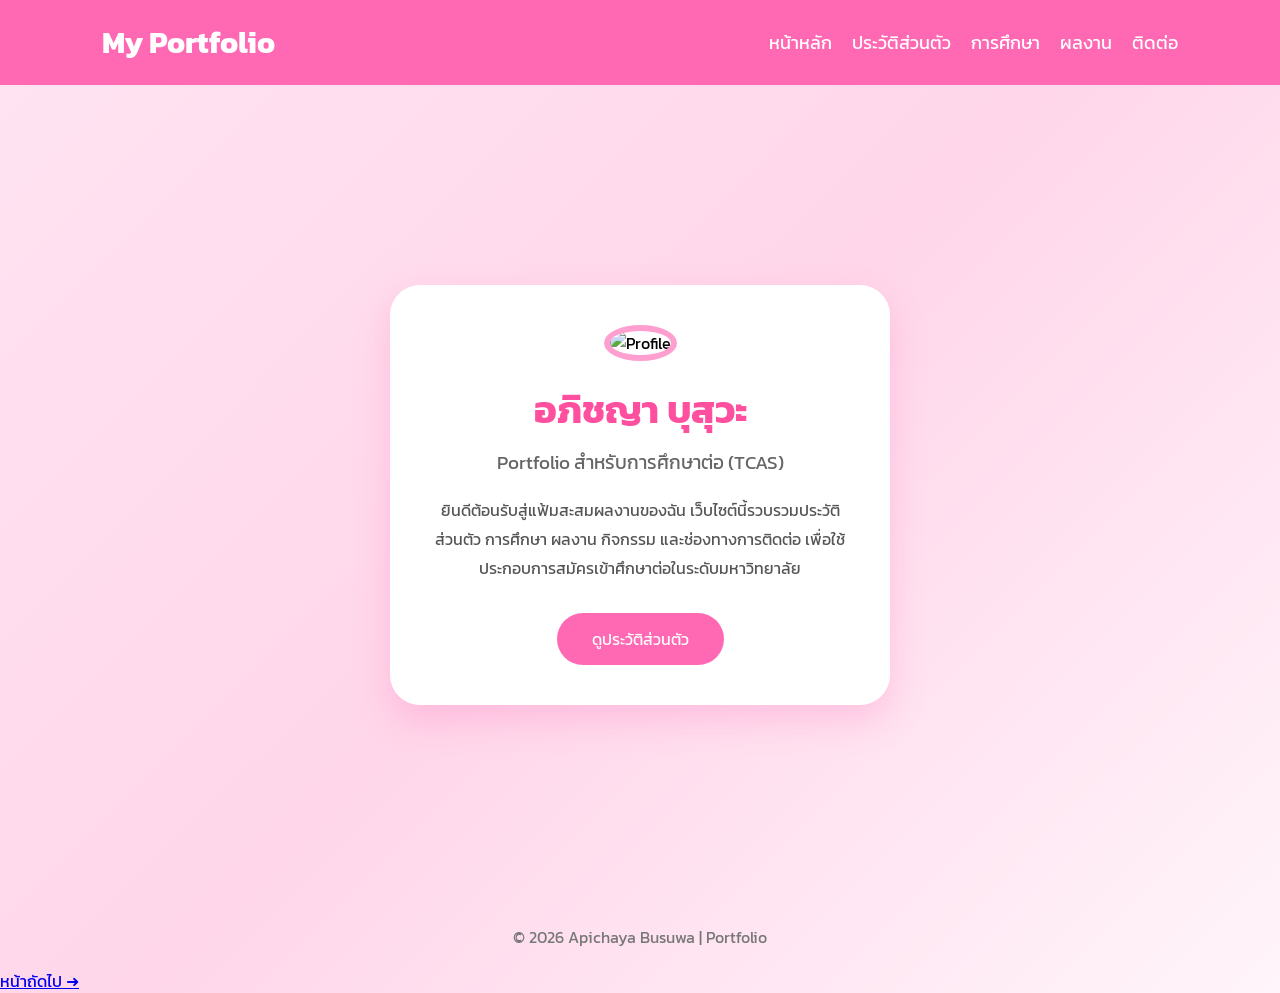
==== index.html @ 2ba71a29 "Update index.html" ====
<!DOCTYPE html>
<html lang="th">
<head>
<meta charset="UTF-8">
<meta name="viewport" content="width=device-width, initial-scale=1.0">

<title>Portfolio | Apichaya Busuwa</title>

<link href="https://fonts.googleapis.com/css2?family=Kanit:wght@300;400;500;600;700&display=swap" rel="stylesheet">

<style>

*{
    margin:0;
    padding:0;
    box-sizing:border-box;
    font-family:'Kanit',sans-serif;
}

body{
    background:linear-gradient(135deg,#ffe4f2,#ffd6ea,#fff5fa);
    min-height:100vh;
}

/* เมนู */
nav{
    width:100%;
    display:flex;
    justify-content:space-between;
    align-items:center;
    padding:20px 8%;
    background:#ff69b4;
    position:sticky;
    top:0;
}

.logo{
    color:#fff;
    font-size:30px;
    font-weight:bold;
}

nav ul{
    display:flex;
    list-style:none;
}

nav ul li{
    margin-left:20px;
}

nav ul li a{
    color:#fff;
    text-decoration:none;
    font-size:18px;
    transition:.3s;
}

nav ul li a:hover{
    color:#ffe6f2;
}

/* ส่วนหลัก */
.hero{
    display:flex;
    justify-content:center;
    align-items:center;
    min-height:calc(100vh - 80px);
    padding:40px 20px;
}

.card{
    background:#fff;
    width:100%;
    max-width:500px;
    border-radius:30px;
    padding:40px;
    text-align:center;
    box-shadow:0 15px 35px rgba(255,105,180,.25);
}

.card img{
    width:220px;
    height:220px;
    border-radius:50%;
    object-fit:cover;
    border:6px solid #ff9fcf;
}

.card h1{
    color:#ff4f9f;
    margin-top:20px;
    font-size:38px;
}

.card h3{
    color:#666;
    font-weight:400;
    margin-top:10px;
}

.card p{
    margin-top:20px;
    color:#555;
    line-height:1.8;
}

.button{
    display:inline-block;
    margin-top:30px;
    padding:14px 35px;
    background:#ff69b4;
    color:#fff;
    text-decoration:none;
    border-radius:30px;
    transition:.3s;
}

.button:hover{
    background:#ff4f9f;
    transform:scale(1.05);
}

/* Footer */

footer{
    text-align:center;
    padding:20px;
    color:#777;
}

@media(max-width:768px){

nav{
    flex-direction:column;
    gap:15px;
}

nav ul{
    flex-wrap:wrap;
    justify-content:center;
}

.card{
    padding:30px;
}

.card img{
    width:180px;
    height:180px;
}

.card h1{
    font-size:30px;
}

}

</style>

</head>

<body>

<nav>

<div class="logo">
My Portfolio
</div>

<ul>
<li><a href="index.html">หน้าหลัก</a></li>
<li><a href="about.html">ประวัติส่วนตัว</a></li>
<li><a href="education.html">การศึกษา</a></li>
<li><a href="portfolio.html">ผลงาน</a></li>
<li><a href="contact.html">ติดต่อ</a></li>
</ul>

</nav>

<section class="hero">

<div class="card">

<img src="images/profile.jpg" alt="Profile">

<h1>อภิชญา บุสุวะ</h1>

<h3>Portfolio สำหรับการศึกษาต่อ (TCAS)</h3>

<p>
ยินดีต้อนรับสู่แฟ้มสะสมผลงานของฉัน
เว็บไซต์นี้รวบรวมประวัติส่วนตัว การศึกษา ผลงาน กิจกรรม และช่องทางการติดต่อ
เพื่อใช้ประกอบการสมัครเข้าศึกษาต่อในระดับมหาวิทยาลัย
</p>

<a href="about.html" class="button">
ดูประวัติส่วนตัว
</a>

</div>

</section>

<footer>

© 2026 Apichaya Busuwa | Portfolio

</footer>

</body>
</html>
<div class="page-button">
    <a href="about.html" class="next-btn">หน้าถัดไป ➜</a>
</div>
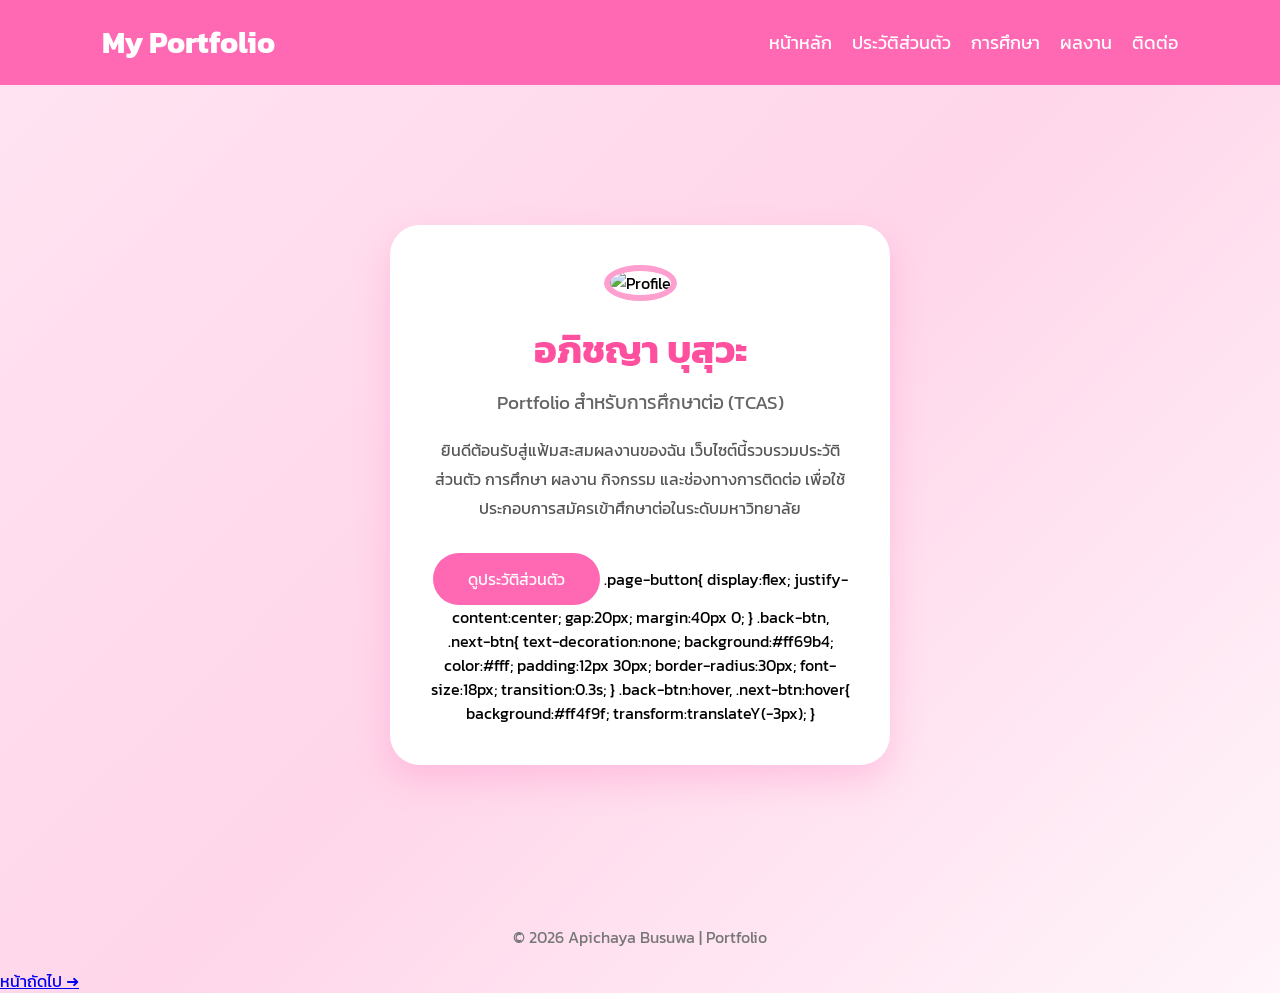
==== commit a01568ca: "Update index.html" ====
--- a/index.html
+++ b/index.html
@@ -197,6 +197,29 @@
 <a href="about.html" class="button">
 ดูประวัติส่วนตัว
 </a>
+.page-button{
+    display:flex;
+    justify-content:center;
+    gap:20px;
+    margin:40px 0;
+}
+
+.back-btn,
+.next-btn{
+    text-decoration:none;
+    background:#ff69b4;
+    color:#fff;
+    padding:12px 30px;
+    border-radius:30px;
+    font-size:18px;
+    transition:0.3s;
+}
+
+.back-btn:hover,
+.next-btn:hover{
+    background:#ff4f9f;
+    transform:translateY(-3px);
+}
 
 </div>
 
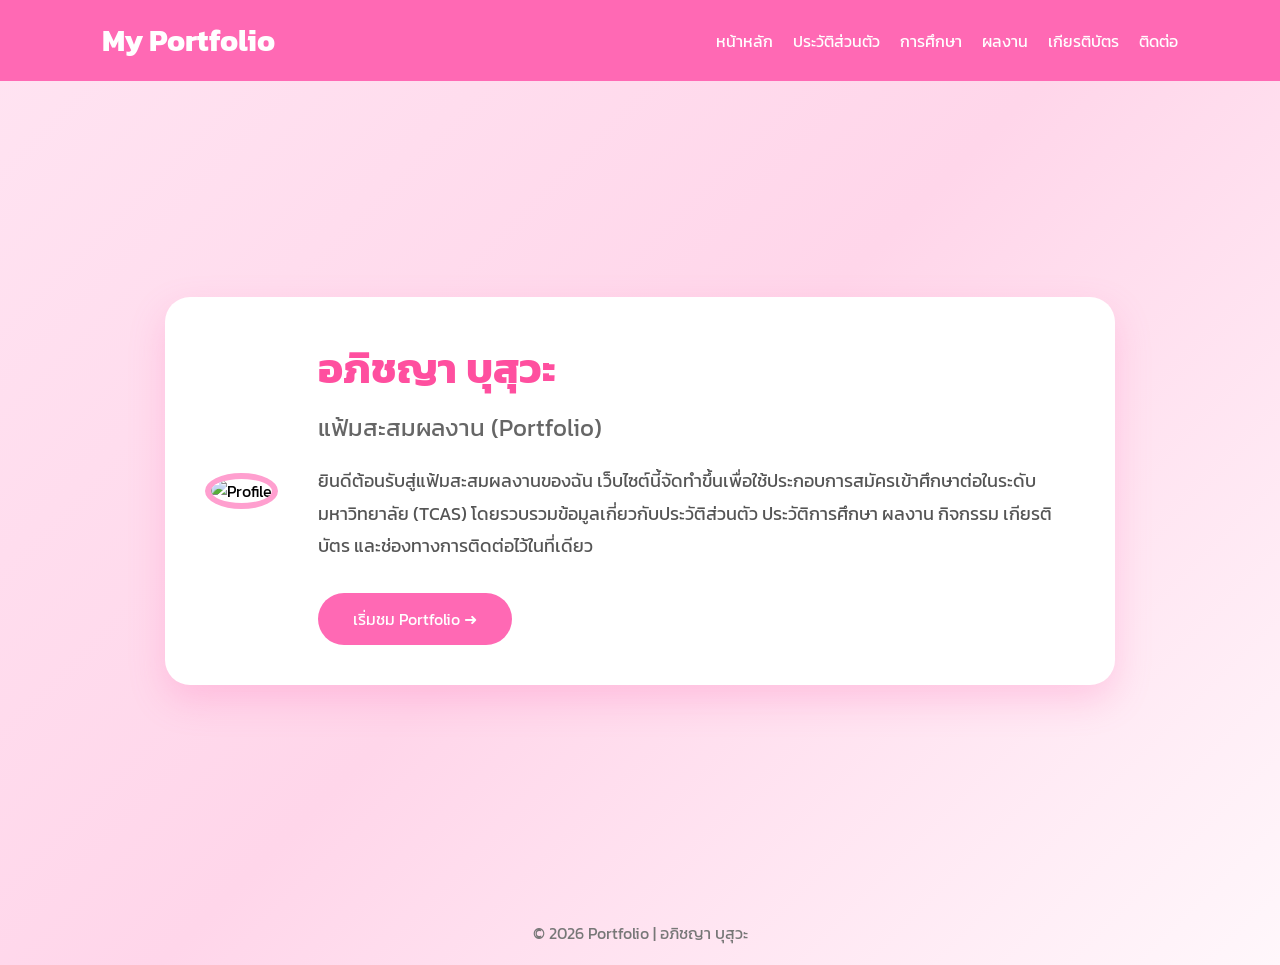
==== commit 31c06b16: "Update index.html" ====
--- a/index.html
+++ b/index.html
@@ -4,12 +4,11 @@
 <meta charset="UTF-8">
 <meta name="viewport" content="width=device-width, initial-scale=1.0">
 
-<title>Portfolio | Apichaya Busuwa</title>
+<title>Portfolio | อภิชญา บุสุวะ</title>
 
 <link href="https://fonts.googleapis.com/css2?family=Kanit:wght@300;400;500;600;700&display=swap" rel="stylesheet">
 
 <style>
-
 *{
     margin:0;
     padding:0;
@@ -18,18 +17,17 @@
 }
 
 body{
-    background:linear-gradient(135deg,#ffe4f2,#ffd6ea,#fff5fa);
+    background:linear-gradient(135deg,#ffe4f2,#ffd6ea,#fff7fb);
     min-height:100vh;
 }
 
-/* เมนู */
-nav{
+header{
     width:100%;
+    background:#ff69b4;
+    padding:18px 8%;
     display:flex;
     justify-content:space-between;
     align-items:center;
-    padding:20px 8%;
-    background:#ff69b4;
     position:sticky;
     top:0;
 }
@@ -52,86 +50,88 @@
 nav ul li a{
     color:#fff;
     text-decoration:none;
-    font-size:18px;
     transition:.3s;
 }
 
 nav ul li a:hover{
-    color:#ffe6f2;
-}
-
-/* ส่วนหลัก */
+    color:#ffe4f2;
+}
+
 .hero{
     display:flex;
     justify-content:center;
     align-items:center;
     min-height:calc(100vh - 80px);
-    padding:40px 20px;
+    padding:30px;
 }
 
 .card{
     background:#fff;
+    max-width:950px;
     width:100%;
-    max-width:500px;
-    border-radius:30px;
+    border-radius:25px;
+    display:flex;
+    align-items:center;
+    gap:40px;
     padding:40px;
-    text-align:center;
     box-shadow:0 15px 35px rgba(255,105,180,.25);
 }
 
-.card img{
-    width:220px;
-    height:220px;
+.profile img{
+    width:260px;
+    height:260px;
     border-radius:50%;
     object-fit:cover;
     border:6px solid #ff9fcf;
 }
 
-.card h1{
+.content{
+    flex:1;
+}
+
+.content h1{
     color:#ff4f9f;
-    margin-top:20px;
-    font-size:38px;
-}
-
-.card h3{
+    font-size:42px;
+    margin-bottom:10px;
+}
+
+.content h2{
     color:#666;
     font-weight:400;
-    margin-top:10px;
-}
-
-.card p{
-    margin-top:20px;
+    margin-bottom:20px;
+}
+
+.content p{
     color:#555;
     line-height:1.8;
+    font-size:18px;
 }
 
 .button{
     display:inline-block;
     margin-top:30px;
-    padding:14px 35px;
     background:#ff69b4;
     color:#fff;
     text-decoration:none;
-    border-radius:30px;
+    padding:14px 35px;
+    border-radius:40px;
     transition:.3s;
 }
 
 .button:hover{
     background:#ff4f9f;
-    transform:scale(1.05);
-}
-
-/* Footer */
+    transform:translateY(-3px);
+}
 
 footer{
     text-align:center;
+    color:#777;
     padding:20px;
-    color:#777;
 }
 
 @media(max-width:768px){
 
-nav{
+header{
     flex-direction:column;
     gap:15px;
 }
@@ -142,97 +142,76 @@
 }
 
 .card{
-    padding:30px;
-}
-
-.card img{
-    width:180px;
-    height:180px;
-}
-
-.card h1{
-    font-size:30px;
-}
-
-}
-
+    flex-direction:column;
+    text-align:center;
+}
+
+.profile img{
+    width:200px;
+    height:200px;
+}
+
+.content h1{
+    font-size:32px;
+}
+
+}
 </style>
 
 </head>
 
 <body>
 
-<nav>
+<header>
 
 <div class="logo">
 My Portfolio
 </div>
 
+<nav>
 <ul>
 <li><a href="index.html">หน้าหลัก</a></li>
 <li><a href="about.html">ประวัติส่วนตัว</a></li>
 <li><a href="education.html">การศึกษา</a></li>
 <li><a href="portfolio.html">ผลงาน</a></li>
+<li><a href="certificate.html">เกียรติบัตร</a></li>
 <li><a href="contact.html">ติดต่อ</a></li>
 </ul>
-
 </nav>
 
+</header>
+
 <section class="hero">
 
 <div class="card">
 
+<div class="profile">
 <img src="images/profile.jpg" alt="Profile">
+</div>
+
+<div class="content">
 
 <h1>อภิชญา บุสุวะ</h1>
 
-<h3>Portfolio สำหรับการศึกษาต่อ (TCAS)</h3>
+<h2>แฟ้มสะสมผลงาน (Portfolio)</h2>
 
 <p>
-ยินดีต้อนรับสู่แฟ้มสะสมผลงานของฉัน
-เว็บไซต์นี้รวบรวมประวัติส่วนตัว การศึกษา ผลงาน กิจกรรม และช่องทางการติดต่อ
-เพื่อใช้ประกอบการสมัครเข้าศึกษาต่อในระดับมหาวิทยาลัย
+ยินดีต้อนรับสู่แฟ้มสะสมผลงานของฉัน เว็บไซต์นี้จัดทำขึ้นเพื่อใช้ประกอบการสมัครเข้าศึกษาต่อในระดับมหาวิทยาลัย (TCAS) โดยรวบรวมข้อมูลเกี่ยวกับประวัติส่วนตัว ประวัติการศึกษา ผลงาน กิจกรรม เกียรติบัตร และช่องทางการติดต่อไว้ในที่เดียว
 </p>
 
 <a href="about.html" class="button">
-ดูประวัติส่วนตัว
+เริ่มชม Portfolio ➜
 </a>
-.page-button{
-    display:flex;
-    justify-content:center;
-    gap:20px;
-    margin:40px 0;
-}
-
-.back-btn,
-.next-btn{
-    text-decoration:none;
-    background:#ff69b4;
-    color:#fff;
-    padding:12px 30px;
-    border-radius:30px;
-    font-size:18px;
-    transition:0.3s;
-}
-
-.back-btn:hover,
-.next-btn:hover{
-    background:#ff4f9f;
-    transform:translateY(-3px);
-}
+
+</div>
 
 </div>
 
 </section>
 
 <footer>
-
-© 2026 Apichaya Busuwa | Portfolio
-
+© 2026 Portfolio | อภิชญา บุสุวะ
 </footer>
 
 </body>
-</html>
-<div class="page-button">
-    <a href="about.html" class="next-btn">หน้าถัดไป ➜</a>
-</div>+</html>
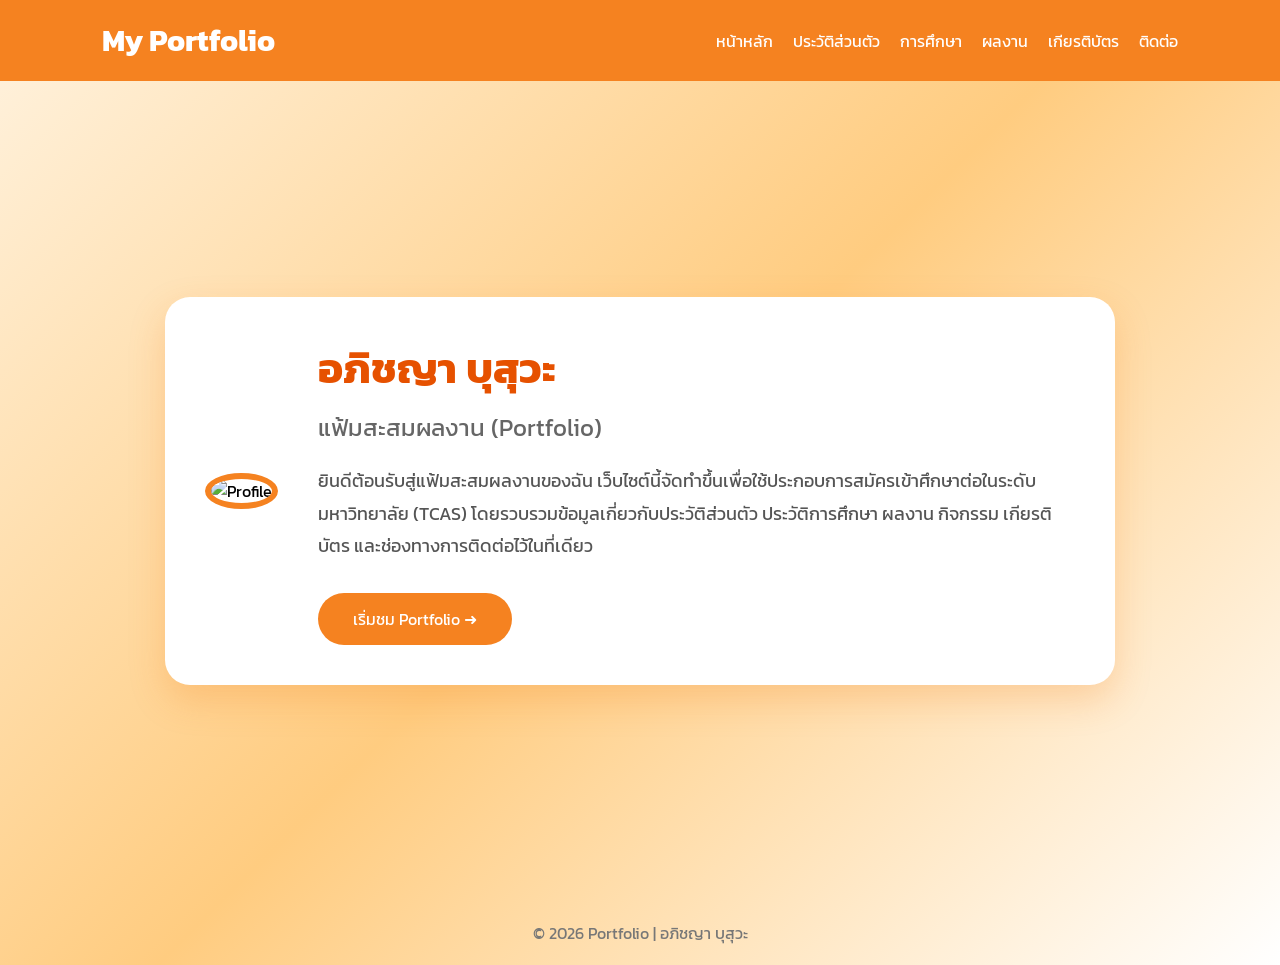
==== commit 6fb19a5b: "Update index.html" ====
--- a/index.html
+++ b/index.html
@@ -7,6 +7,7 @@
 <title>Portfolio | อภิชญา บุสุวะ</title>
 
 <link href="https://fonts.googleapis.com/css2?family=Kanit:wght@300;400;500;600;700&display=swap" rel="stylesheet">
+
 
 <style>
 *{
@@ -17,20 +18,22 @@
 }
 
 body{
-    background:linear-gradient(135deg,#ffe4f2,#ffd6ea,#fff7fb);
+    background:linear-gradient(135deg,#fff3e0,#ffcc80,#ffffff);
     min-height:100vh;
 }
+
 
 header{
     width:100%;
-    background:#ff69b4;
+    background:#f58220;
     padding:18px 8%;
     display:flex;
     justify-content:space-between;
     align-items:center;
     position:sticky;
-    top:0;
-}
+    top=0;
+}
+
 
 .logo{
     color:#fff;
@@ -38,14 +41,17 @@
     font-weight:bold;
 }
 
+
 nav ul{
     display:flex;
     list-style:none;
 }
+
 
 nav ul li{
     margin-left:20px;
 }
+
 
 nav ul li a{
     color:#fff;
@@ -53,10 +59,13 @@
     transition:.3s;
 }
 
+
 nav ul li a:hover{
-    color:#ffe4f2;
-}
-
+    color:#ffe0b2;
+}
+
+
+/* ส่วนแนะนำ */
 .hero{
     display:flex;
     justify-content:center;
@@ -64,6 +73,7 @@
     min-height:calc(100vh - 80px);
     padding:30px;
 }
+
 
 .card{
     background:#fff;
@@ -74,26 +84,30 @@
     align-items:center;
     gap:40px;
     padding:40px;
-    box-shadow:0 15px 35px rgba(255,105,180,.25);
-}
+    box-shadow:0 15px 35px rgba(245,130,32,.25);
+}
+
 
 .profile img{
     width:260px;
     height:260px;
     border-radius:50%;
     object-fit:cover;
-    border:6px solid #ff9fcf;
-}
+    border:6px solid #f58220;
+}
+
 
 .content{
     flex:1;
 }
 
+
 .content h1{
-    color:#ff4f9f;
+    color:#e65100;
     font-size:42px;
     margin-bottom:10px;
 }
+
 
 .content h2{
     color:#666;
@@ -101,16 +115,19 @@
     margin-bottom:20px;
 }
 
+
 .content p{
     color:#555;
     line-height:1.8;
     font-size:18px;
 }
 
+
+/* ปุ่ม */
 .button{
     display:inline-block;
     margin-top:30px;
-    background:#ff69b4;
+    background:#f58220;
     color:#fff;
     text-decoration:none;
     padding:14px 35px;
@@ -118,10 +135,12 @@
     transition:.3s;
 }
 
+
 .button:hover{
-    background:#ff4f9f;
+    background:#e65100;
     transform:translateY(-3px);
 }
+
 
 footer{
     text-align:center;
@@ -129,6 +148,8 @@
     padding:20px;
 }
 
+
+/* มือถือ */
 @media(max-width:768px){
 
 header{
@@ -136,20 +157,24 @@
     gap:15px;
 }
 
+
 nav ul{
     flex-wrap:wrap;
     justify-content:center;
 }
 
+
 .card{
     flex-direction:column;
     text-align:center;
 }
 
+
 .profile img{
     width:200px;
     height:200px;
 }
+
 
 .content h1{
     font-size:32px;
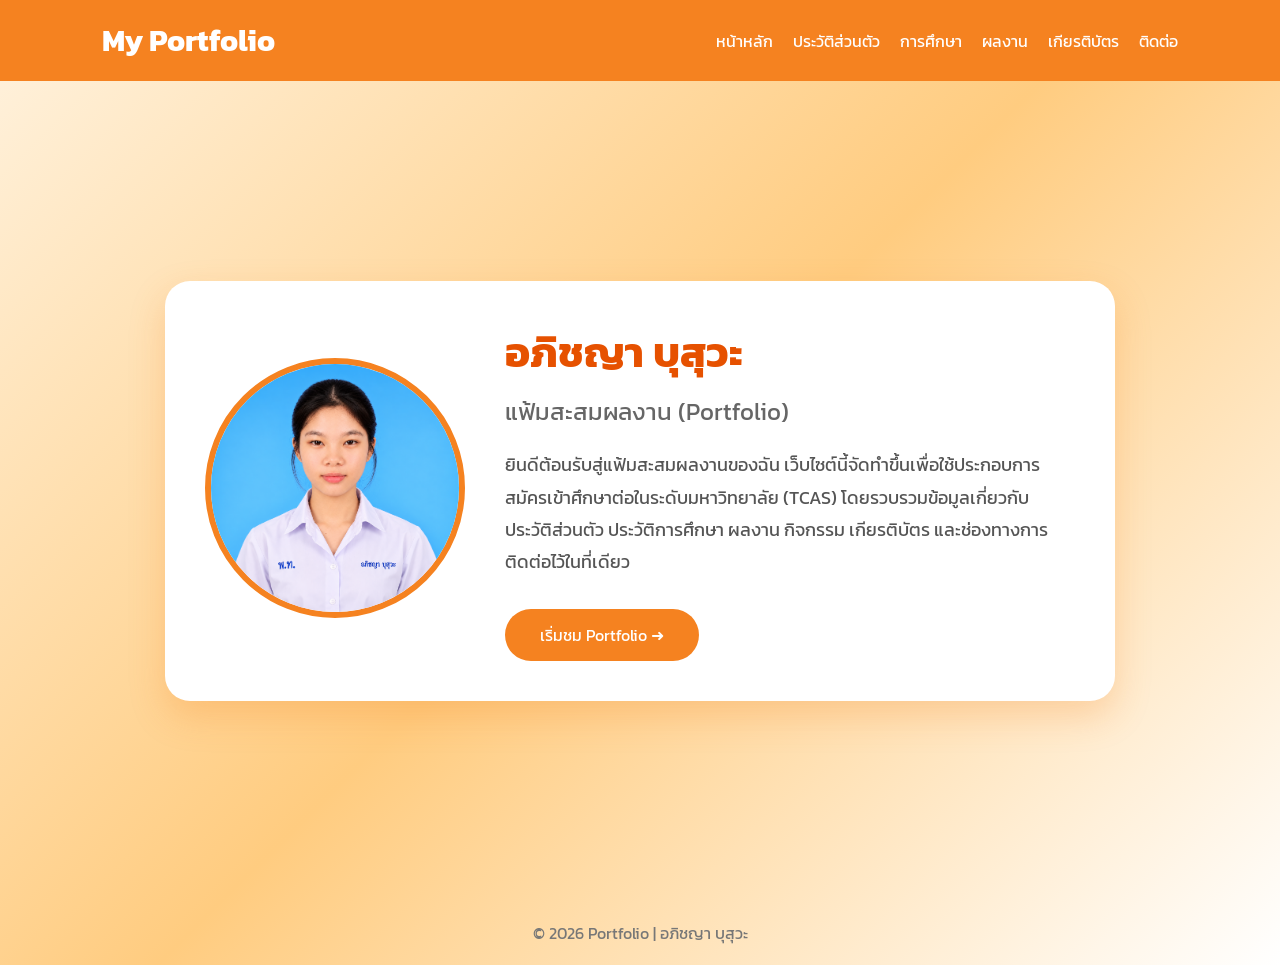
==== commit c7a18c2a: "Update index.html" ====
--- a/index.html
+++ b/index.html
@@ -211,7 +211,7 @@
 <div class="card">
 
 <div class="profile">
-<img src="images/profile.jpg" alt="Profile">
+<img src="3062.png" alt="Profile">
 </div>
 
 <div class="content">
@@ -239,4 +239,4 @@
 </footer>
 
 </body>
-</html>+</html>
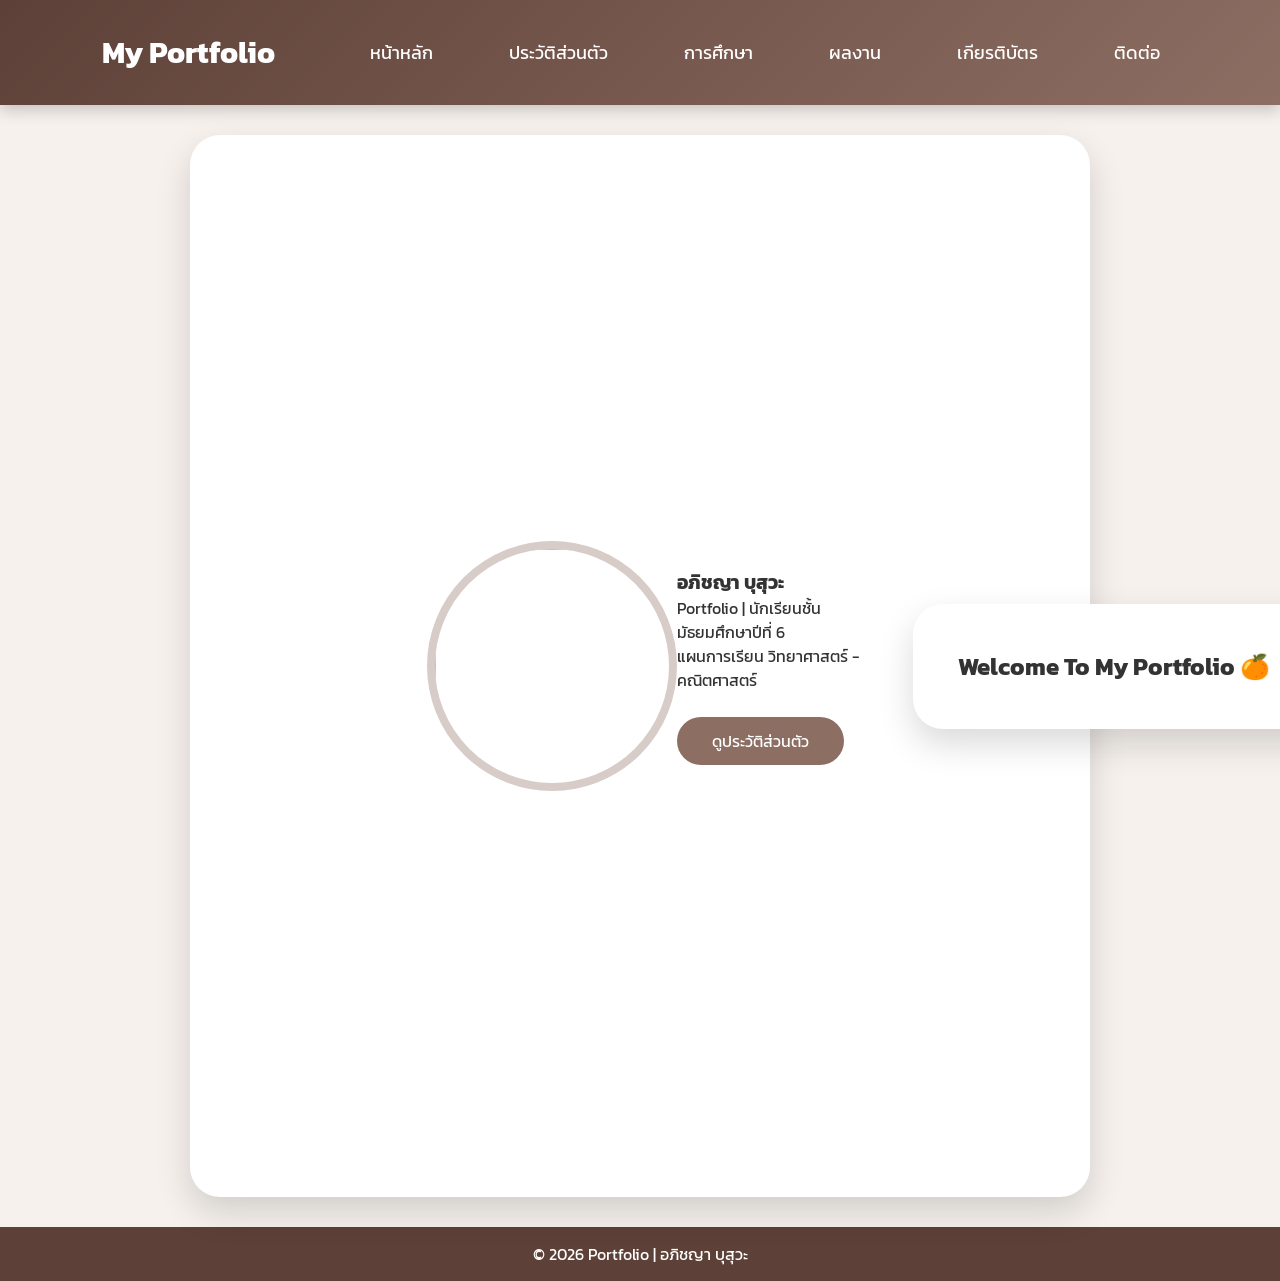
==== commit cb38d42c: "Update index.html" ====
--- a/index.html
+++ b/index.html
@@ -209,6 +209,96 @@
 <section class="hero">
 
 <div class="card">
+<!DOCTYPE html>
+<html lang="th">
+
+<head>
+
+<meta charset="UTF-8">
+<meta name="viewport" content="width=device-width, initial-scale=1.0">
+
+<title>Portfolio | Apichaya Busuwa</title>
+
+<link href="https://fonts.googleapis.com/css2?family=Kanit:wght@300;400;600;700&display=swap" rel="stylesheet">
+
+<link rel="stylesheet" href="style.css">
+
+</head>
+
+
+<body>
+
+
+<nav>
+
+<a href="index.html">หน้าหลัก</a>
+
+<a href="about.html">ประวัติส่วนตัว</a>
+
+<a href="education.html">การศึกษา</a>
+
+<a href="portfolio.html">ผลงาน</a>
+
+<a href="certificate.html">เกียรติบัตร</a>
+
+<a href="contact.html">ติดต่อ</a>
+
+</nav>
+
+
+
+<div class="container">
+
+
+<section class="hero">
+
+
+<img src="images/profile.jpg">
+
+
+<div>
+
+<h1>
+อภิชญา บุสุวะ
+</h1>
+
+<p>
+Portfolio | นักเรียนชั้นมัธยมศึกษาปีที่ 6
+</p>
+
+<p>
+แผนการเรียน วิทยาศาสตร์ - คณิตศาสตร์
+</p>
+
+
+<a class="btn" href="about.html">
+ดูประวัติส่วนตัว
+</a>
+
+
+</div>
+
+
+</section>
+
+
+
+<div class="card">
+
+<h2>Welcome To My Portfolio 🍊</h2>
+
+<p>
+แฟ้มสะสมผลงานสำหรับการศึกษาต่อระดับมหาวิทยาลัย
+</p>
+
+</div>
+
+
+</div>
+
+
+</body>
+</html>
 
 <div class="profile">
 <img src="3062.png" alt="Profile">
--- a/style.css
+++ b/style.css
@@ -0,0 +1,385 @@
+```css
+*{
+    margin:0;
+    padding:0;
+    box-sizing:border-box;
+}
+
+
+body{
+    font-family:Tahoma, sans-serif;
+    background:#f6f1ed;
+    color:#333;
+}
+
+
+/* ===== Header ===== */
+
+header{
+    background:linear-gradient(135deg,#5d4037,#8d6e63);
+    color:white;
+    padding:30px 8%;
+    display:flex;
+    justify-content:space-between;
+    align-items:center;
+    flex-wrap:wrap;
+    box-shadow:0 5px 15px rgba(0,0,0,.2);
+}
+
+
+.logo h1{
+    font-size:42px;
+    letter-spacing:2px;
+}
+
+
+.logo p{
+    margin-top:5px;
+    color:#efebe9;
+}
+
+
+
+/* ===== Menu ===== */
+
+nav a{
+    color:white;
+    text-decoration:none;
+    margin-left:20px;
+    padding:10px 18px;
+    border-radius:25px;
+    transition:.3s;
+    font-size:18px;
+}
+
+
+nav a:hover{
+    background:white;
+    color:#5d4037;
+}
+
+
+
+/* ===== Main Container ===== */
+
+.container{
+    min-height:80vh;
+    padding:50px 20px;
+    display:flex;
+    justify-content:center;
+    align-items:center;
+}
+
+
+
+/* ===== หน้าแรก / Profile ===== */
+
+.card,
+.profile-card{
+
+    width:900px;
+    background:white;
+    padding:45px;
+    border-radius:30px;
+    display:flex;
+    align-items:center;
+    gap:40px;
+
+    box-shadow:0 15px 35px rgba(0,0,0,.15);
+
+}
+
+
+.card img,
+.profile-card img{
+
+    width:250px;
+    height:250px;
+    object-fit:cover;
+    border-radius:50%;
+    border:8px solid #d7ccc8;
+
+}
+
+
+
+.text h2,
+.info h2{
+
+    color:#5d4037;
+    font-size:36px;
+    margin-bottom:20px;
+
+}
+
+
+
+.text h3{
+
+    color:#795548;
+    font-size:24px;
+    margin-bottom:15px;
+
+}
+
+
+.text p,
+.info p{
+
+    font-size:20px;
+    line-height:1.8;
+    margin:10px 0;
+
+}
+
+
+
+/* ===== Education / Contact / Portfolio Card ===== */
+
+
+.education-card,
+.contact-card,
+.portfolio-card{
+
+    background:white;
+    width:900px;
+    padding:45px;
+    border-radius:30px;
+
+    box-shadow:0 15px 35px rgba(0,0,0,.15);
+
+}
+
+
+
+.education-card h2,
+.contact-card h2,
+.portfolio-card h2{
+
+    text-align:center;
+    color:#5d4037;
+    font-size:38px;
+    margin-bottom:35px;
+
+}
+
+
+
+/* ===== Box รายละเอียด ===== */
+
+
+.edu-box,
+.contact-box,
+.work-box{
+
+    background:#f8f4f1;
+    border-left:8px solid #8d6e63;
+
+    padding:25px;
+
+    margin-bottom:25px;
+
+    border-radius:15px;
+
+    transition:.3s;
+
+}
+
+
+.edu-box:hover,
+.contact-box:hover,
+.work-box:hover{
+
+    transform:translateX(10px);
+
+    box-shadow:0 8px 15px rgba(0,0,0,.1);
+
+}
+
+
+
+.edu-box h3,
+.contact-box h3,
+.work-box h3{
+
+    color:#6d4c41;
+
+    font-size:25px;
+
+    margin-bottom:10px;
+
+}
+
+
+
+.edu-box p,
+.contact-box p,
+.work-box p{
+
+    font-size:20px;
+
+    line-height:1.8;
+
+}
+
+
+
+/* ===== Button ===== */
+
+
+.btn{
+
+    display:inline-block;
+
+    margin-top:25px;
+
+    padding:12px 35px;
+
+    background:#8d6e63;
+
+    color:white;
+
+    text-decoration:none;
+
+    border-radius:30px;
+
+    transition:.3s;
+
+}
+
+
+.btn:hover{
+
+    background:#5d4037;
+
+}
+
+
+
+/* ===== รูปผลงาน ===== */
+
+
+.work-box img{
+
+    width:300px;
+
+    border-radius:15px;
+
+    margin-top:15px;
+
+}
+
+
+
+/* ===== Footer ===== */
+
+
+footer{
+
+    background:#5d4037;
+
+    color:white;
+
+    text-align:center;
+
+    padding:15px;
+
+}
+
+
+
+/* ===== Responsive มือถือ ===== */
+
+
+@media(max-width:768px){
+
+
+header{
+
+    justify-content:center;
+
+    text-align:center;
+
+}
+
+
+.logo h1{
+
+    font-size:35px;
+
+}
+
+
+nav{
+
+    margin-top:20px;
+
+}
+
+
+nav a{
+
+    display:inline-block;
+
+    margin:5px;
+
+}
+
+
+.card,
+.profile-card{
+
+    flex-direction:column;
+
+    text-align:center;
+
+    padding:30px;
+
+}
+
+
+.card img,
+.profile-card img{
+
+    width:200px;
+
+    height:200px;
+
+}
+
+
+.education-card,
+.contact-card,
+.portfolio-card{
+
+    padding:25px;
+
+}
+
+
+}
+```
+.page-button{
+    display:flex;
+    justify-content:center;
+    gap:20px;
+    margin:40px 0;
+}
+
+.back-btn,
+.next-btn{
+    text-decoration:none;
+    background:#ff69b4;
+    color:#fff;
+    padding:12px 30px;
+    border-radius:30px;
+    font-size:18px;
+    transition:0.3s;
+}
+
+.back-btn:hover,
+.next-btn:hover{
+    background:#ff4f9f;
+    transform:translateY(-3px);
+}
+
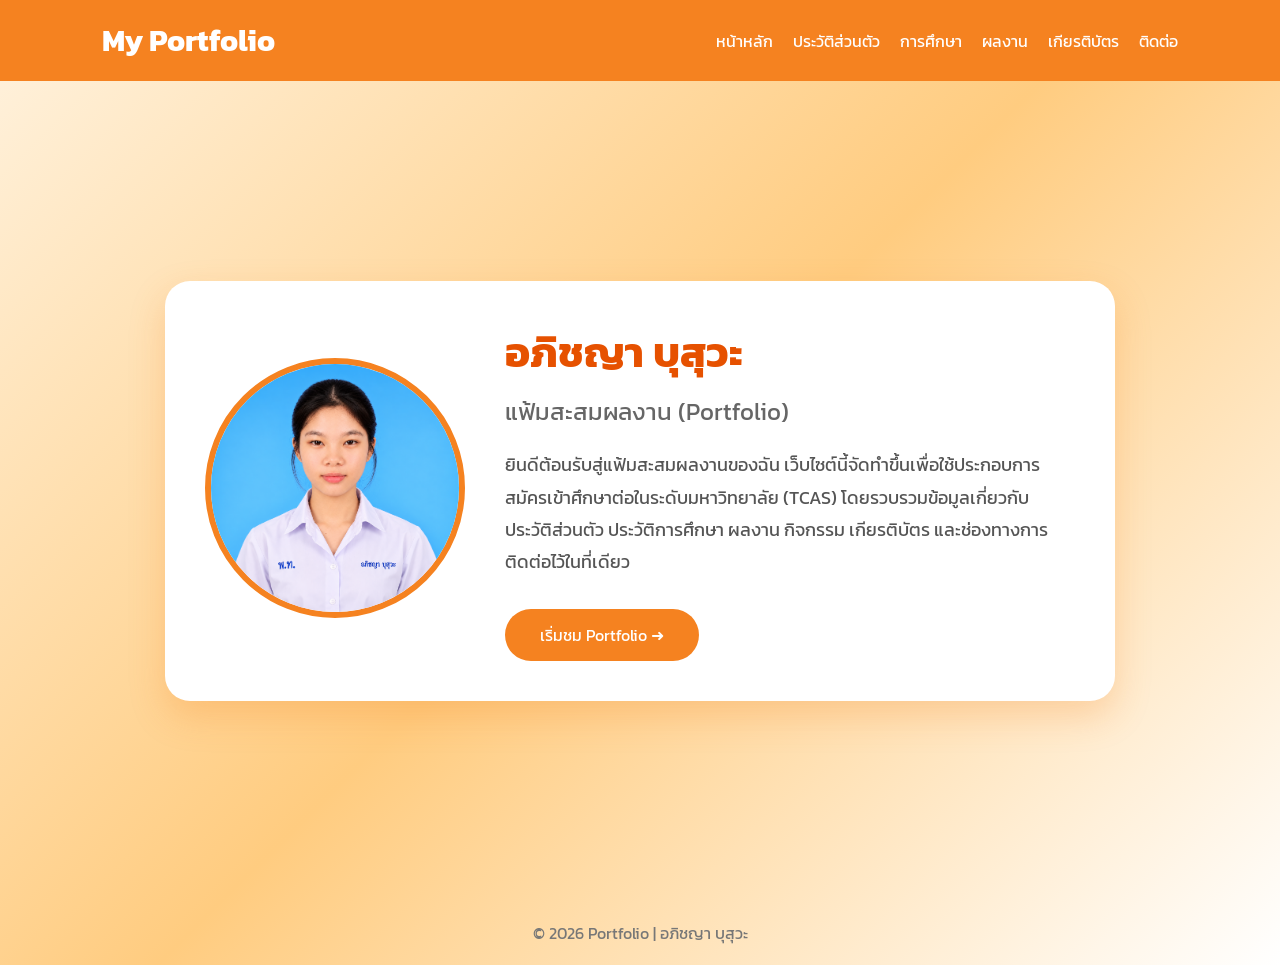
==== commit f1b7a1c9: "Update index.html" ====
--- a/index.html
+++ b/index.html
@@ -209,96 +209,7 @@
 <section class="hero">
 
 <div class="card">
-<!DOCTYPE html>
-<html lang="th">
-
-<head>
-
-<meta charset="UTF-8">
-<meta name="viewport" content="width=device-width, initial-scale=1.0">
-
-<title>Portfolio | Apichaya Busuwa</title>
-
-<link href="https://fonts.googleapis.com/css2?family=Kanit:wght@300;400;600;700&display=swap" rel="stylesheet">
-
-<link rel="stylesheet" href="style.css">
-
-</head>
-
-
-<body>
-
-
-<nav>
-
-<a href="index.html">หน้าหลัก</a>
-
-<a href="about.html">ประวัติส่วนตัว</a>
-
-<a href="education.html">การศึกษา</a>
-
-<a href="portfolio.html">ผลงาน</a>
-
-<a href="certificate.html">เกียรติบัตร</a>
-
-<a href="contact.html">ติดต่อ</a>
-
-</nav>
-
-
-
-<div class="container">
-
-
-<section class="hero">
-
-
-<img src="images/profile.jpg">
-
-
-<div>
-
-<h1>
-อภิชญา บุสุวะ
-</h1>
-
-<p>
-Portfolio | นักเรียนชั้นมัธยมศึกษาปีที่ 6
-</p>
-
-<p>
-แผนการเรียน วิทยาศาสตร์ - คณิตศาสตร์
-</p>
-
-
-<a class="btn" href="about.html">
-ดูประวัติส่วนตัว
-</a>
-
-
-</div>
-
-
-</section>
-
-
-
-<div class="card">
-
-<h2>Welcome To My Portfolio 🍊</h2>
-
-<p>
-แฟ้มสะสมผลงานสำหรับการศึกษาต่อระดับมหาวิทยาลัย
-</p>
-
-</div>
-
-
-</div>
-
-
-</body>
-</html>
+
 
 <div class="profile">
 <img src="3062.png" alt="Profile">
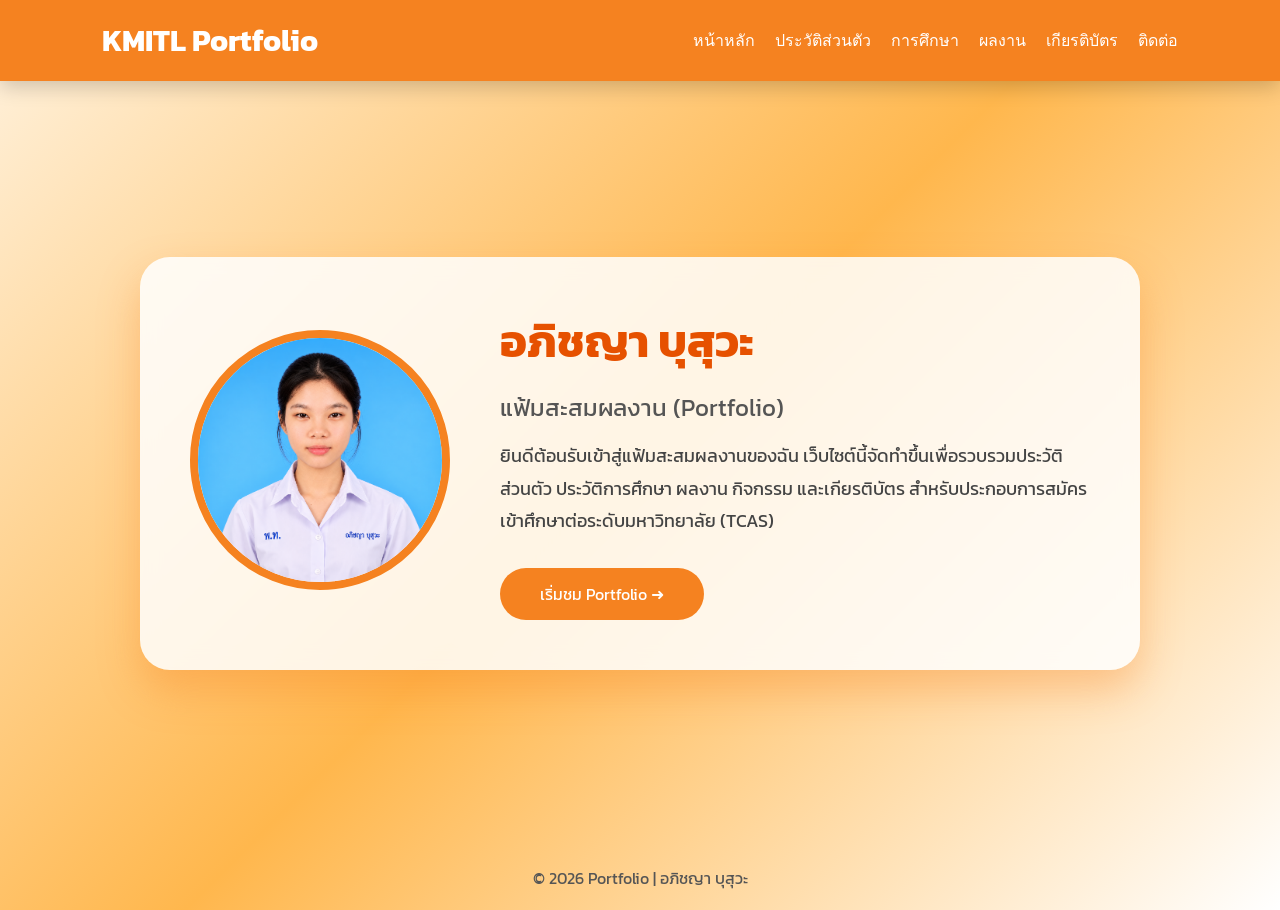
==== commit 1d99cd67: "Update index.html" ====
--- a/index.html
+++ b/index.html
@@ -1,6 +1,8 @@
 <!DOCTYPE html>
 <html lang="th">
+
 <head>
+
 <meta charset="UTF-8">
 <meta name="viewport" content="width=device-width, initial-scale=1.0">
 
@@ -10,6 +12,7 @@
 
 
 <style>
+
 *{
     margin:0;
     padding:0;
@@ -17,227 +20,447 @@
     font-family:'Kanit',sans-serif;
 }
 
+
 body{
-    background:linear-gradient(135deg,#fff3e0,#ffcc80,#ffffff);
+
+    background:linear-gradient(
+        135deg,
+        #fff3e0,
+        #ffb74d,
+        #ffffff
+    );
+
     min-height:100vh;
-}
-
+    animation:bgmove 10s infinite alternate;
+
+}
+
+
+@keyframes bgmove{
+
+from{
+background-position:left;
+}
+
+to{
+background-position:right;
+}
+
+}
+
+
+/* Header */
 
 header{
+
     width:100%;
     background:#f58220;
     padding:18px 8%;
     display:flex;
     justify-content:space-between;
     align-items:center;
+
     position:sticky;
-    top=0;
+    top:0;
+    z-index:100;
+
+    box-shadow:0 5px 20px rgba(0,0,0,.2);
+
 }
 
 
 .logo{
-    color:#fff;
+
+    color:white;
     font-size:30px;
-    font-weight:bold;
-}
+    font-weight:700;
+
+}
+
 
 
 nav ul{
+
     display:flex;
     list-style:none;
-}
+
+}
+
 
 
 nav ul li{
+
     margin-left:20px;
-}
+
+}
+
 
 
 nav ul li a{
-    color:#fff;
+
+    color:white;
     text-decoration:none;
+    font-weight:500;
     transition:.3s;
-}
+
+}
+
 
 
 nav ul li a:hover{
-    color:#ffe0b2;
-}
-
-
-/* ส่วนแนะนำ */
+
+    color:#212121;
+    transform:translateY(-5px);
+
+}
+
+
+
+/* Hero */
+
 .hero{
+
+    min-height:85vh;
     display:flex;
     justify-content:center;
     align-items:center;
-    min-height:calc(100vh - 80px);
-    padding:30px;
-}
+    padding:40px;
+
+}
+
 
 
 .card{
-    background:#fff;
-    max-width:950px;
+
+    max-width:1000px;
     width:100%;
-    border-radius:25px;
+
+    background:rgba(255,255,255,.85);
+
+    backdrop-filter:blur(10px);
+
+    border-radius:30px;
+
+    padding:50px;
+
     display:flex;
     align-items:center;
-    gap:40px;
-    padding:40px;
-    box-shadow:0 15px 35px rgba(245,130,32,.25);
-}
-
+    gap:50px;
+
+    box-shadow:
+    0 20px 40px rgba(245,130,32,.35);
+
+    animation:show 1s;
+
+}
+
+
+
+@keyframes show{
+
+from{
+
+opacity:0;
+transform:translateY(60px);
+
+}
+
+to{
+
+opacity:1;
+transform:translateY(0);
+
+}
+
+}
+
+
+
+/* รูป */
 
 .profile img{
+
     width:260px;
     height:260px;
+
+    object-fit:cover;
+
     border-radius:50%;
-    object-fit:cover;
-    border:6px solid #f58220;
-}
-
-
-.content{
-    flex:1;
-}
-
+
+    border:8px solid #f58220;
+
+    animation:float 3s infinite;
+
+}
+
+
+
+@keyframes float{
+
+50%{
+
+transform:translateY(-15px);
+
+}
+
+}
+
+
+
+
+/* Content */
 
 .content h1{
+
     color:#e65100;
-    font-size:42px;
-    margin-bottom:10px;
+
+    font-size:45px;
+
 }
 
 
 .content h2{
-    color:#666;
+
+    color:#555;
+
+    margin:15px 0;
+
     font-weight:400;
-    margin-bottom:20px;
-}
+
+}
+
 
 
 .content p{
-    color:#555;
+
+    color:#444;
+
     line-height:1.8;
+
     font-size:18px;
-}
-
-
-/* ปุ่ม */
+
+}
+
+
+
+/* Button */
+
+
 .button{
+
     display:inline-block;
+
     margin-top:30px;
+
+    padding:14px 40px;
+
     background:#f58220;
-    color:#fff;
+
+    color:white;
+
     text-decoration:none;
-    padding:14px 35px;
+
     border-radius:40px;
-    transition:.3s;
-}
+
+    transition:.4s;
+
+}
+
 
 
 .button:hover{
+
     background:#e65100;
-    transform:translateY(-3px);
-}
+
+    transform:scale(1.1);
+
+    box-shadow:0 0 25px #f58220;
+
+}
+
+
+
+/* Footer */
 
 
 footer{
-    text-align:center;
-    color:#777;
-    padding:20px;
-}
-
-
-/* มือถือ */
+
+text-align:center;
+
+padding:20px;
+
+color:#555;
+
+}
+
+
+
+/* Mobile */
+
 @media(max-width:768px){
 
+
 header{
-    flex-direction:column;
-    gap:15px;
+
+flex-direction:column;
+
+gap:15px;
+
 }
 
 
 nav ul{
-    flex-wrap:wrap;
-    justify-content:center;
+
+flex-wrap:wrap;
+
+justify-content:center;
+
 }
 
 
 .card{
-    flex-direction:column;
-    text-align:center;
-}
+
+flex-direction:column;
+
+text-align:center;
+
+padding:30px;
+
+}
+
 
 
 .profile img{
-    width:200px;
-    height:200px;
-}
+
+width:200px;
+
+height:200px;
+
+}
+
 
 
 .content h1{
-    font-size:32px;
-}
-
-}
+
+font-size:32px;
+
+}
+
+
+}
+
+
+
 </style>
 
 </head>
 
+
+
 <body>
 
+
+
 <header>
 
+
 <div class="logo">
-My Portfolio
+KMITL Portfolio
 </div>
 
+
 <nav>
+
 <ul>
+
 <li><a href="index.html">หน้าหลัก</a></li>
+
 <li><a href="about.html">ประวัติส่วนตัว</a></li>
+
 <li><a href="education.html">การศึกษา</a></li>
+
 <li><a href="portfolio.html">ผลงาน</a></li>
+
 <li><a href="certificate.html">เกียรติบัตร</a></li>
+
 <li><a href="contact.html">ติดต่อ</a></li>
+
 </ul>
+
 </nav>
 
+
 </header>
 
+
+
+
 <section class="hero">
 
+
 <div class="card">
 
 
 <div class="profile">
-<img src="3062.png" alt="Profile">
+
+<img src="3062.png" alt="Apichaya">
+
 </div>
 
+
+
 <div class="content">
 
-<h1>อภิชญา บุสุวะ</h1>
-
-<h2>แฟ้มสะสมผลงาน (Portfolio)</h2>
+
+<h1>
+อภิชญา บุสุวะ
+</h1>
+
+
+<h2>
+แฟ้มสะสมผลงาน (Portfolio)
+</h2>
+
+
 
 <p>
-ยินดีต้อนรับสู่แฟ้มสะสมผลงานของฉัน เว็บไซต์นี้จัดทำขึ้นเพื่อใช้ประกอบการสมัครเข้าศึกษาต่อในระดับมหาวิทยาลัย (TCAS) โดยรวบรวมข้อมูลเกี่ยวกับประวัติส่วนตัว ประวัติการศึกษา ผลงาน กิจกรรม เกียรติบัตร และช่องทางการติดต่อไว้ในที่เดียว
+
+ยินดีต้อนรับเข้าสู่แฟ้มสะสมผลงานของฉัน  
+เว็บไซต์นี้จัดทำขึ้นเพื่อรวบรวมประวัติส่วนตัว  
+ประวัติการศึกษา ผลงาน กิจกรรม และเกียรติบัตร  
+สำหรับประกอบการสมัครเข้าศึกษาต่อระดับมหาวิทยาลัย (TCAS)
+
 </p>
 
+
+
 <a href="about.html" class="button">
+
 เริ่มชม Portfolio ➜
+
 </a>
 
+
+
 </div>
 
+
 </div>
 
+
 </section>
 
+
+
+
 <footer>
+
 © 2026 Portfolio | อภิชญา บุสุวะ
+
 </footer>
 
+
+
 </body>
-</html>
+
+</html>
